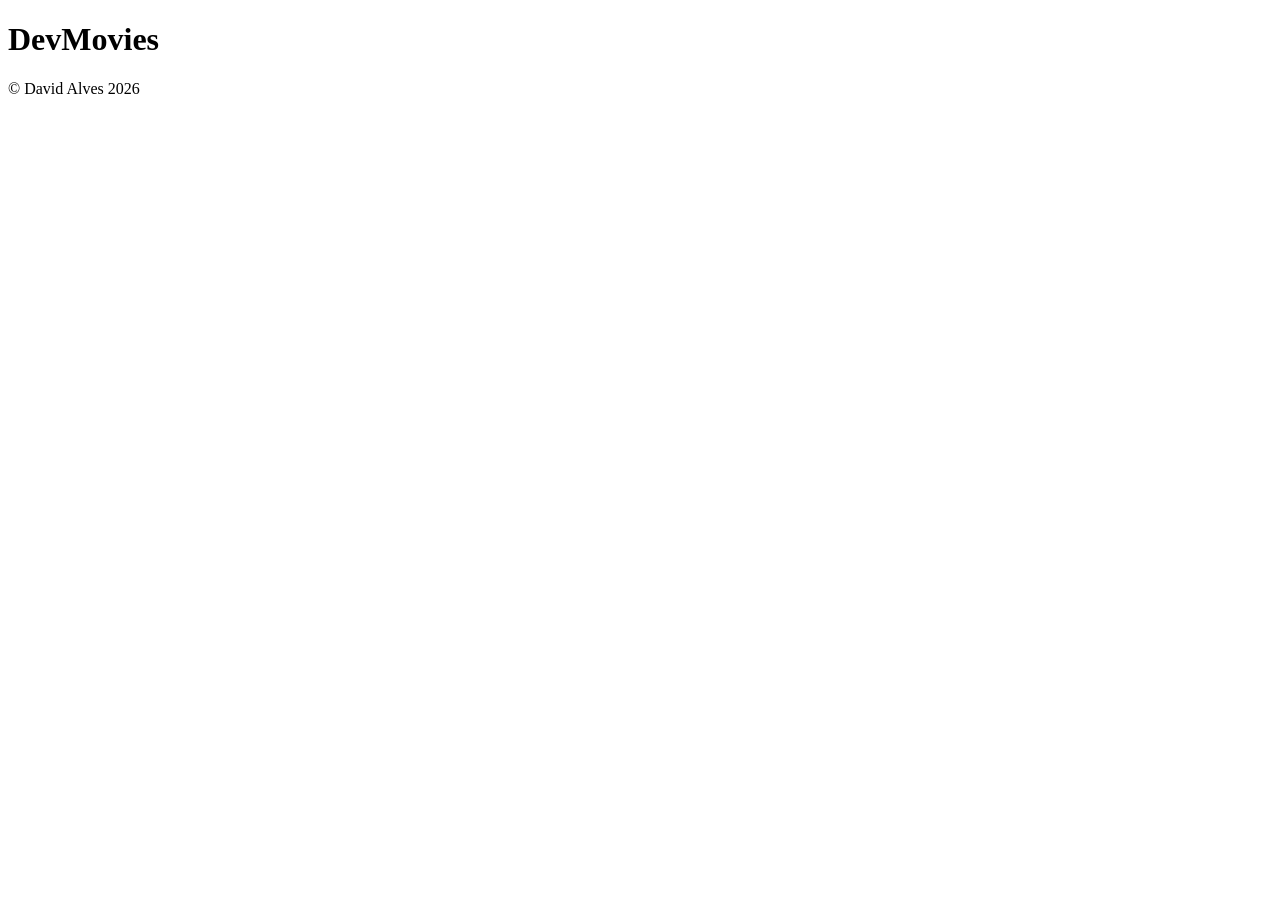
==== movie.html @ f48f6e4c "commit initial" ====
<!DOCTYPE html>
<html lang="pt-BR">
<head>
<meta charset="UTF-8">
<title>Filme</title>

<link rel="stylesheet" href="./Assets/css/style.css">

<link href="https://fonts.googleapis.com/css2?family=Bebas+Neue&display=swap" rel="stylesheet">
</head>

<body>

<header class="navbar">
    <h1 class="logo" onclick="voltar()">DevMovies</h1>
</header>

<div class="spacer"></div>

<div id="movie" class="movies"></div>

<div id="trailer"></div>

<footer>
    <p>&copy; David Alves 2026</p>
</footer>

<script src="./Assets/js/movie.js"></script>

</body>
</html>
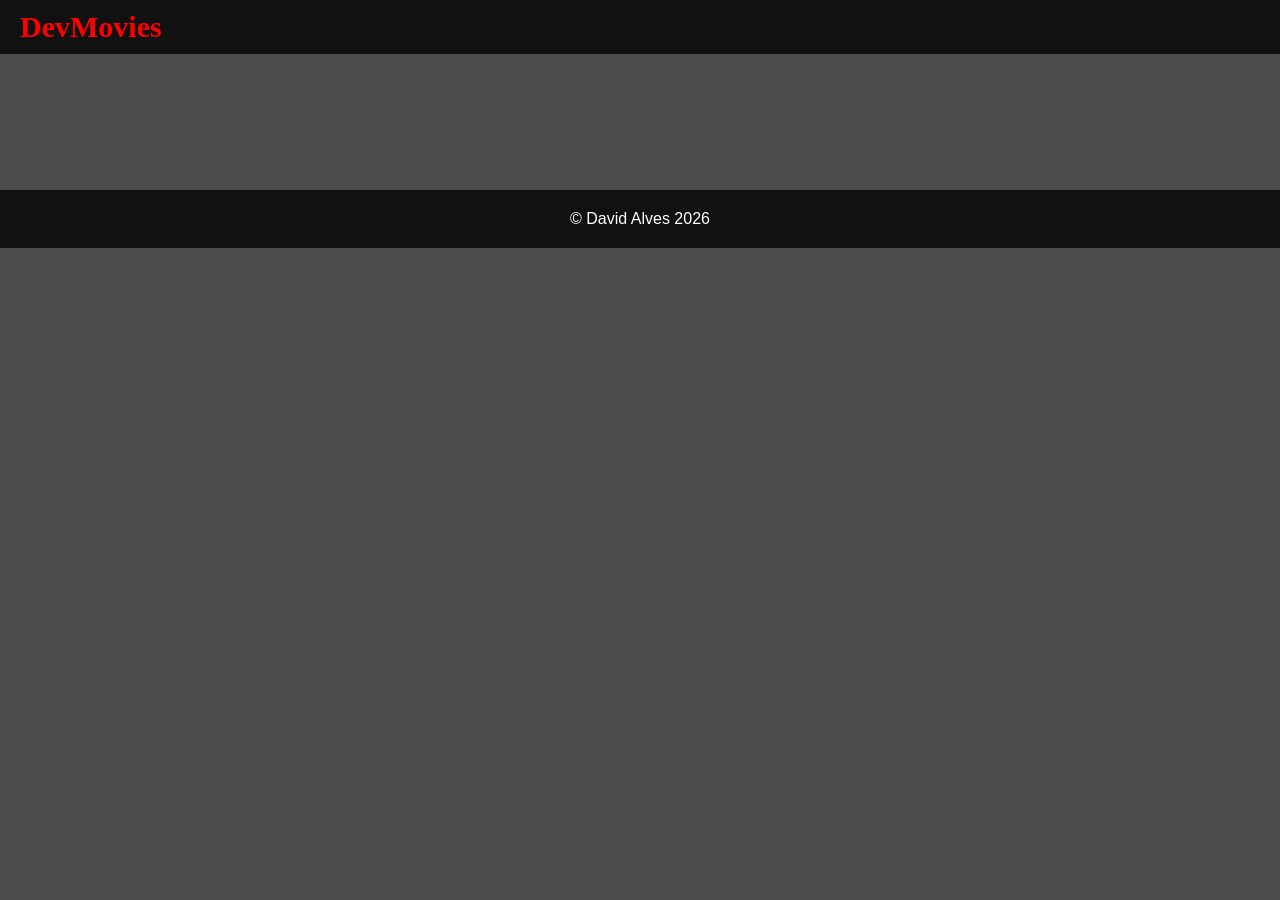
==== commit 2e18ac02: "Alteração do caminho das pastas" ====
--- a/movie.html
+++ b/movie.html
@@ -4,7 +4,7 @@
 <meta charset="UTF-8">
 <title>Filme</title>
 
-<link rel="stylesheet" href="./Assets/css/style.css">
+<link rel="stylesheet" href="./assets/css/style.css">
 
 <link href="https://fonts.googleapis.com/css2?family=Bebas+Neue&display=swap" rel="stylesheet">
 </head>
@@ -25,7 +25,7 @@
     <p>&copy; David Alves 2026</p>
 </footer>
 
-<script src="./Assets/js/movie.js"></script>
+<script src="./assets/js/movie.js"></script>
 
 </body>
 </html>
--- a/assets/css/style.css
+++ b/assets/css/style.css
@@ -0,0 +1,273 @@
+/* RESET */
+* {
+    margin: 0;
+    padding: 0;
+    box-sizing: border-box;
+}
+
+body {
+    background: url('https://image.tmdb.org/t/p/original/9yBVqNruk6Ykrwc32qrK2TIE5xw.jpg') no-repeat center/cover;
+    color: white;
+    font-family: Arial, sans-serif;
+}
+
+body::before {
+    content: "";
+    position: fixed;
+    width: 100%;
+    height: 100%;
+    background: rgba(0,0,0,0.7);
+    z-index: -1;
+}
+
+/* HEADER */
+.navbar {
+    position: fixed;
+    top: 0;
+    width: 100%;
+    background: #111;
+    display: flex;
+    justify-content: space-between;
+    align-items: center;
+    padding: 10px 20px;
+    z-index: 999;
+}
+
+.logo {
+    font-family: 'Bebas Neue';
+    font-size: 30px;
+    color: red;
+    cursor: pointer;
+    transition: 0.3s;
+}
+
+.logo:hover {
+    transform: scale(1.1);
+}
+
+nav button {
+    background: transparent;;
+    padding: 10px;
+    font-size: 20px;
+    border: none;
+    color: white;
+    cursor: pointer;
+    margin: 0 10px;
+    transition: 0.3s;
+}
+
+nav button:hover {
+    color: red;
+    transform: scale(1.1);
+}
+
+.spacer {
+    height: 70px;
+}
+
+/* BUSCA */
+.search-box {
+    display: flex;
+    justify-content: center;
+    gap: 10px;
+    padding: 20px;
+}
+
+.search-box input {
+    width: 60%;
+    padding: 10px;
+    border-radius: 6px;
+    border: none;
+    background: rgba(255,255,255,0.1);
+    color: white;
+    transition: 0.3s;
+}
+
+.search-box input:focus {
+    background: rgba(0,0,0,0.6);
+    outline: none;
+}
+
+.search-box button {
+    background: red;
+    border: none;
+    padding: 10px 15px;
+    color: white;
+    cursor: pointer;
+    border-radius: 6px;
+    transition: 0.3s;
+}
+
+.search-box button:hover {
+    transform: scale(1.1);
+}
+
+/* TITULOS */
+.secao {
+    margin: 20px;
+    color: red;
+}
+
+/* CARROSSEL */
+.carrossel-container {
+    position: relative;
+}
+
+.carrossel {
+    display: flex;
+    overflow: hidden;
+    gap: 10px;
+    padding: 10px 20px;
+    scroll-behavior: smooth;
+}
+
+.carrossel img {
+    width: 150px;
+    border-radius: 8px;
+    cursor: pointer;
+    transition: 0.3s;
+}
+
+.carrossel img:hover {
+    transform: scale(1.1);
+}
+
+/* SETAS */
+.seta {
+    position: absolute;
+    top: 50%;
+    transform: translateY(-50%);
+    background: rgba(0,0,0,0.4);
+    border: none;
+    color: white;
+    font-size: 25px;
+    cursor: pointer;
+    padding: 10px;
+    opacity: 0;
+    transition: 0.3s;
+}
+
+.carrossel-container:hover .seta {
+    opacity: 1;
+}
+
+.esquerda { left: 0; }
+.direita { right: 0; }
+
+/* GRID */
+.grid {
+    display: grid;
+    grid-template-columns: repeat(auto-fill, minmax(150px,1fr));
+    gap: 15px;
+    padding: 20px;
+}
+
+.filme {
+    position: relative;
+}
+
+.filme img {
+    width: 100%;
+    border-radius: 8px;
+}
+
+.favorito {
+    position: absolute;
+    top: 8px;
+    right: 8px;
+    cursor: pointer;
+}
+
+.favorito i {
+    color: white;
+}
+
+
+/* FADE RESULTADOS */
+.grid {
+    animation: fade 0.5s;
+}
+
+@keyframes fade {
+    from {opacity:0}
+    to {opacity:1}
+}
+
+/* FAVORITO ANIMAÇÃO */
+.favorito i {
+    transition: 0.3s;
+}
+
+.favorito.ativo i {
+    color: red;
+    animation: pulse 0.4s;
+}
+
+@keyframes pulse {
+    0% {transform: scale(1);}
+    50% {transform: scale(1.4);}
+    100% {transform: scale(1);}
+}
+
+/* MOVIE PAGE */
+.movies {
+    display: flex;
+    gap: 20px;
+    padding: 40px;
+    justify-content: center;
+    align-items: center;
+    flex-wrap: wrap;
+}
+
+.movies h2 {
+    display: flex;
+    justify-content: center;
+}
+
+
+
+.movies img {
+    width: 250px;
+}
+
+#trailer {
+    display: flex;
+    justify-content: center;
+    margin: 20px;
+}
+
+#trailer iframe {
+    width: 80%;
+    height: 450px;
+    border-radius: 10px;
+}
+
+footer {
+    text-align: center;
+    padding: 20px;
+    background: #111;
+    display: flex;
+    justify-content: center;
+    align-items: center;
+    gap: 10px;
+}
+
+/* RESPONSIVO */
+@media (max-width:768px){
+    .movies {
+        flex-direction: column;
+        text-align: center;
+    }
+    .search-box input {
+        width: 80%;
+    }
+    .carrossel img {
+        width: 120px;
+    }
+
+    #trailer iframe {
+        width: 95%;
+        height: 250px;
+    }
+}
+
